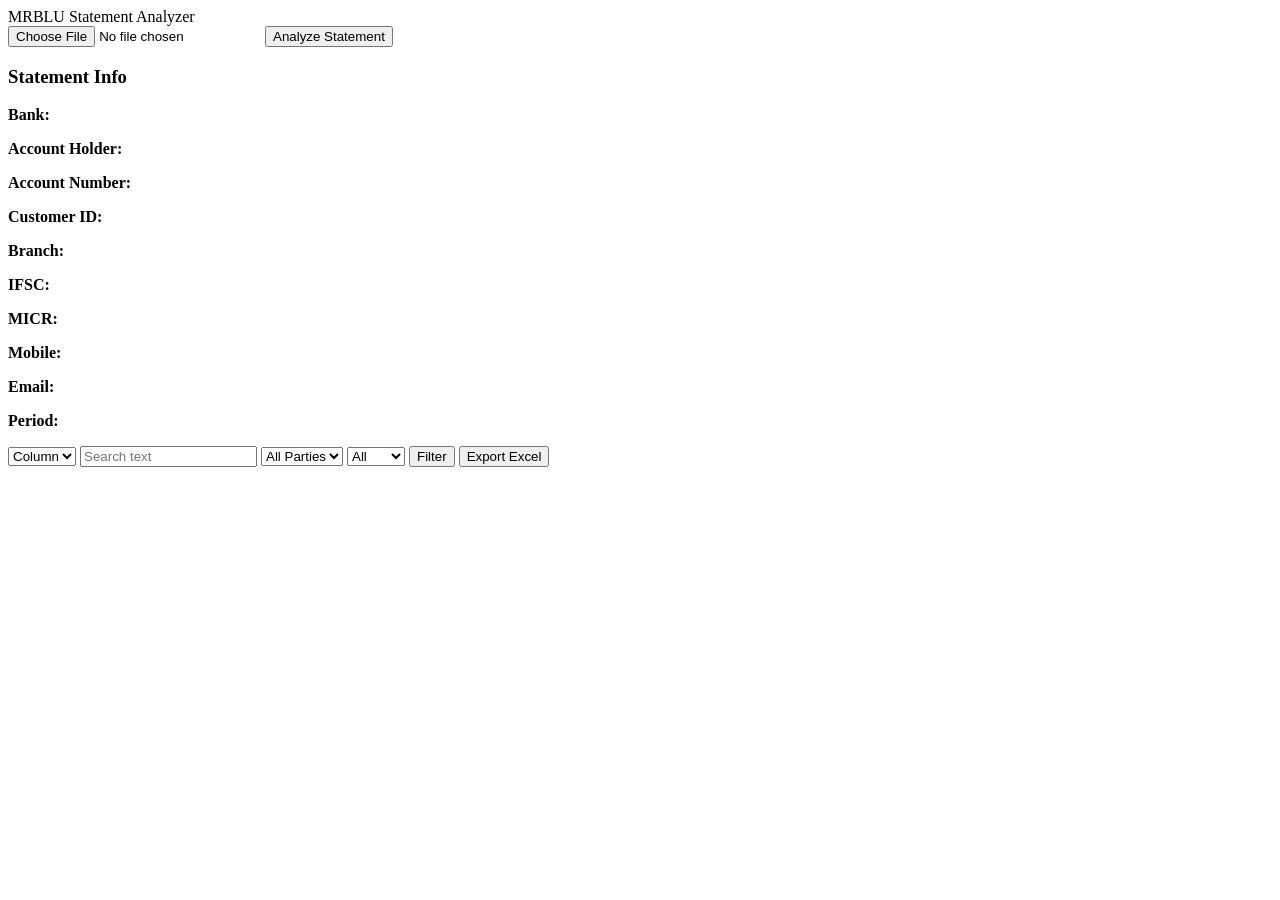
==== templates/index.html @ e45bc217 "index.html" ====
<!DOCTYPE html>
<html>
<head>

<title>MRBLU Statement Analyzer</title>

<meta name="viewport" content="width=device-width, initial-scale=1">

<link rel="stylesheet" href="/static/style.css">

</head>

<body>

<div class="topbar">
MRBLU Statement Analyzer
</div>


<div class="container">


<!-- UPLOAD SECTION -->

<div class="upload-box">

<input type="file" id="pdf" accept="application/pdf">

<button onclick="upload()">Analyze Statement</button>

</div>



<!-- STATEMENT INFO -->

<div class="card">

<h3>Statement Info</h3>

<div class="statement-grid">

<p><b>Bank:</b> <span id="bank"></span></p>

<p><b>Account Holder:</b> <span id="holder"></span></p>

<p><b>Account Number:</b> <span id="account"></span></p>

<p><b>Customer ID:</b> <span id="customer"></span></p>

<p><b>Branch:</b> <span id="branch"></span></p>

<p><b>IFSC:</b> <span id="ifsc"></span></p>

<p><b>MICR:</b> <span id="micr"></span></p>

<p><b>Mobile:</b> <span id="mobile"></span></p>

<p><b>Email:</b> <span id="email"></span></p>

<p><b>Period:</b> <span id="period"></span></p>

</div>

</div>



<!-- FILTERS + TABLE -->

<div class="card">

<div class="filters">


<select id="column">
<option value="">Column</option>
</select>


<input type="text" id="search" placeholder="Search text">


<select id="party">

<option value="all">All Parties</option>

</select>


<select id="type">

<option value="all">All</option>

<option value="debit">Debit</option>

<option value="credit">Credit</option>

</select>


<button onclick="applyFilters()">Filter</button>

<button onclick="download()">Export Excel</button>

</div>


<div class="table-wrapper">

<table id="table">

<thead></thead>

<tbody></tbody>

</table>

</div>

</div>

</div>


<script src="/static/script.js"></script>

</body>
</html>
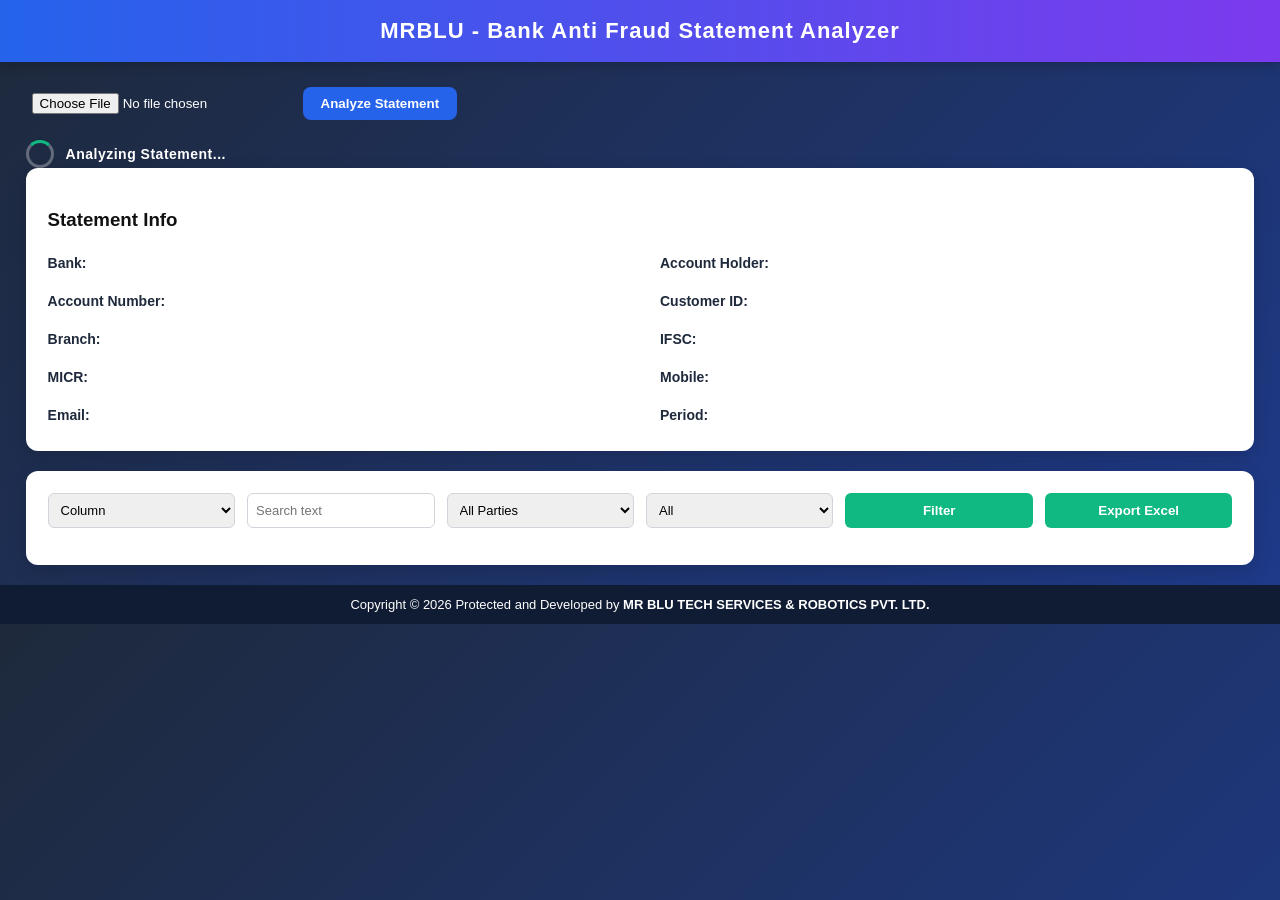
==== commit 3f19561d: "Add files via upload" ====
--- a/templates/index.html
+++ b/templates/index.html
@@ -1,129 +1,148 @@
-<!DOCTYPE html>
-<html>
-<head>
-
-<title>MRBLU Statement Analyzer</title>
-
-<meta name="viewport" content="width=device-width, initial-scale=1">
-
-<link rel="stylesheet" href="/static/style.css">
-
-</head>
-
-<body>
-
-<div class="topbar">
-MRBLU Statement Analyzer
-</div>
-
-
-<div class="container">
-
-
-<!-- UPLOAD SECTION -->
-
-<div class="upload-box">
-
-<input type="file" id="pdf" accept="application/pdf">
-
-<button onclick="upload()">Analyze Statement</button>
-
-</div>
-
-
-
-<!-- STATEMENT INFO -->
-
-<div class="card">
-
-<h3>Statement Info</h3>
-
-<div class="statement-grid">
-
-<p><b>Bank:</b> <span id="bank"></span></p>
-
-<p><b>Account Holder:</b> <span id="holder"></span></p>
-
-<p><b>Account Number:</b> <span id="account"></span></p>
-
-<p><b>Customer ID:</b> <span id="customer"></span></p>
-
-<p><b>Branch:</b> <span id="branch"></span></p>
-
-<p><b>IFSC:</b> <span id="ifsc"></span></p>
-
-<p><b>MICR:</b> <span id="micr"></span></p>
-
-<p><b>Mobile:</b> <span id="mobile"></span></p>
-
-<p><b>Email:</b> <span id="email"></span></p>
-
-<p><b>Period:</b> <span id="period"></span></p>
-
-</div>
-
-</div>
-
-
-
-<!-- FILTERS + TABLE -->
-
-<div class="card">
-
-<div class="filters">
-
-
-<select id="column">
-<option value="">Column</option>
-</select>
-
-
-<input type="text" id="search" placeholder="Search text">
-
-
-<select id="party">
-
-<option value="all">All Parties</option>
-
-</select>
-
-
-<select id="type">
-
-<option value="all">All</option>
-
-<option value="debit">Debit</option>
-
-<option value="credit">Credit</option>
-
-</select>
-
-
-<button onclick="applyFilters()">Filter</button>
-
-<button onclick="download()">Export Excel</button>
-
-</div>
-
-
-<div class="table-wrapper">
-
-<table id="table">
-
-<thead></thead>
-
-<tbody></tbody>
-
-</table>
-
-</div>
-
-</div>
-
-</div>
-
-
-<script src="/static/script.js"></script>
-
-</body>
-</html>
+<!DOCTYPE html>
+<html>
+<head>
+
+<title>MRBLU Statement Analyzer</title>
+
+<meta name="viewport" content="width=device-width, initial-scale=1">
+
+<link rel="stylesheet" href="/static/style.css">
+
+</head>
+
+<body>
+
+<div class="topbar">
+MRBLU - Bank Anti Fraud Statement Analyzer
+</div>
+
+
+<div class="container">
+
+
+<!-- UPLOAD SECTION -->
+
+<div class="upload-box">
+
+<input type="file" id="pdf" accept="application/pdf">
+
+<button onclick="upload()">Analyze Statement</button>
+
+</div>
+
+
+<div id="loading" class="loader-box">
+
+<div class="spinner"></div>
+
+<div class="loader-text">
+Analyzing Statement...
+</div>
+
+</div>
+
+
+<!-- STATEMENT INFO -->
+
+<div class="card">
+
+<h3>Statement Info</h3>
+
+<div class="statement-grid">
+
+<p><b>Bank:</b> <span id="bank"></span></p>
+
+<p><b>Account Holder:</b> <span id="holder"></span></p>
+
+<p><b>Account Number:</b> <span id="account"></span></p>
+
+<p><b>Customer ID:</b> <span id="customer"></span></p>
+
+<p><b>Branch:</b> <span id="branch"></span></p>
+
+<p><b>IFSC:</b> <span id="ifsc"></span></p>
+
+<p><b>MICR:</b> <span id="micr"></span></p>
+
+<p><b>Mobile:</b> <span id="mobile"></span></p>
+
+<p><b>Email:</b> <span id="email"></span></p>
+
+<p><b>Period:</b> <span id="period"></span></p>
+
+</div>
+
+</div>
+
+
+
+<!-- FILTERS + TABLE -->
+
+<div class="card">
+
+<div class="filters">
+
+
+<select id="column">
+<option value="">Column</option>
+</select>
+
+
+<input type="text" id="search" placeholder="Search text">
+
+
+<select id="party">
+
+<option value="all">All Parties</option>
+
+</select>
+
+
+<select id="type">
+
+<option value="all">All</option>
+
+<option value="debit">Debit</option>
+
+<option value="credit">Credit</option>
+
+</select>
+
+
+<button onclick="applyFilters()">Filter</button>
+
+<button onclick="download()">Export Excel</button>
+
+</div>
+
+
+<div class="table-wrapper">
+
+<table id="table">
+
+<thead></thead>
+
+<tbody></tbody>
+
+</table>
+
+</div>
+
+</div>
+
+</div>
+
+
+<footer class="footer">
+
+Copyright © 2026  
+Protected and Developed by  
+<b>MR BLU TECH SERVICES & ROBOTICS PVT. LTD.</b>
+
+</footer>
+
+
+<script src="/static/script.js"></script>
+
+</body>
+</html>
--- a/static/style.css
+++ b/static/style.css
@@ -0,0 +1,330 @@
+/* ---------- GLOBAL ---------- */
+
+body{
+font-family: "Segoe UI", Arial, sans-serif;
+background: linear-gradient(135deg,#1e293b,#1e3a8a);
+margin:0;
+color:#111;
+}
+
+
+/* ---------- TOP BAR ---------- */
+
+.topbar{
+background:linear-gradient(90deg,#2563eb,#7c3aed);
+color:white;
+padding:18px;
+text-align:center;
+font-size:22px;
+font-weight:600;
+letter-spacing:1px;
+box-shadow:0 4px 12px rgba(0,0,0,0.2);
+}
+
+
+/* ---------- MAIN CONTAINER ---------- */
+
+.container{
+width:96%;
+max-width:1600px;
+margin:auto;
+margin-top:25px;
+}
+
+
+/* ---------- CARD ---------- */
+
+.card{
+background:white;
+padding:22px;
+border-radius:12px;
+margin-bottom:20px;
+box-shadow:0 6px 18px rgba(0,0,0,0.15);
+}
+
+
+/* ---------- UPLOAD BOX ---------- */
+
+.upload-box{
+display:flex;
+gap:12px;
+align-items:center;
+margin-bottom:20px;
+}
+
+.upload-box input{
+padding:6px;
+}
+
+.upload-box button{
+background:#2563eb;
+color:white;
+border:none;
+padding:9px 18px;
+border-radius:8px;
+cursor:pointer;
+font-weight:600;
+transition:0.2s;
+}
+
+.upload-box button:hover{
+background:#1d4ed8;
+}
+
+
+/* ---------- STATEMENT INFO ---------- */
+
+.statement-grid{
+display:grid;
+grid-template-columns:repeat(2,1fr);
+gap:10px 40px;
+margin-top:10px;
+}
+
+.statement-grid p{
+margin:6px 0;
+font-size:14px;
+}
+
+.statement-grid b{
+color:#1e293b;
+}
+
+
+/* ---------- FILTERS ---------- */
+
+.filters{
+display:grid;
+grid-template-columns:repeat(auto-fit,minmax(150px,1fr));
+gap:12px;
+margin-bottom:15px;
+}
+
+.filters select,
+.filters input{
+padding:8px;
+border:1px solid #d1d5db;
+border-radius:6px;
+font-size:13px;
+}
+
+.filters button{
+background:#10b981;
+color:white;
+border:none;
+padding:9px;
+border-radius:6px;
+cursor:pointer;
+font-weight:600;
+transition:0.2s;
+}
+
+.filters button:hover{
+background:#059669;
+}
+
+
+/* ---------- TABLE WRAPPER ---------- */
+
+.table-wrapper{
+max-height:650px;
+overflow:auto;
+border-radius:10px;
+}
+
+
+/* ---------- TABLE ---------- */
+
+table{
+width:100%;
+border-collapse:collapse;
+font-size:13px;
+background:white;
+}
+
+
+/* ---------- HEADER ---------- */
+
+th{
+background:#1e293b;
+color:white;
+padding:10px;
+border-bottom:1px solid #ddd;
+position:sticky;
+top:0;
+z-index:2;
+}
+
+
+/* ---------- ROWS ---------- */
+
+td{
+padding:8px;
+border-bottom:1px solid #e5e7eb;
+white-space:nowrap;
+}
+
+
+/* ---------- HOVER ---------- */
+
+tbody tr:hover{
+background:#f3f4f6;
+}
+
+
+/* ---------- DEBIT / CREDIT COLORS ---------- */
+
+td:nth-child(8){
+color:#dc2626;
+font-weight:600;
+}
+
+td:nth-child(9){
+color:#059669;
+font-weight:600;
+}
+
+
+/* ---------- SCROLLBAR ---------- */
+
+.table-wrapper::-webkit-scrollbar{
+width:8px;
+height:8px;
+}
+
+.table-wrapper::-webkit-scrollbar-thumb{
+background:#9ca3af;
+border-radius:6px;
+}
+
+.table-wrapper::-webkit-scrollbar-thumb:hover{
+background:#6b7280;
+}
+
+
+/* ---------- MOBILE ---------- */
+
+@media (max-width:768px){
+
+.statement-grid{
+grid-template-columns:1fr;
+}
+
+.filters{
+grid-template-columns:1fr 1fr;
+}
+
+.upload-box{
+flex-direction:column;
+align-items:flex-start;
+}
+
+}
+
+td:nth-child(4){
+white-space:normal;
+max-width:420px;
+}
+
+.loader-box{
+display:none;
+margin-top:10px;
+color:white;
+font-weight:600;
+display:flex;
+align-items:center;
+gap:12px;
+}
+
+.spinner{
+width:22px;
+height:22px;
+border:3px solid rgba(255,255,255,0.3);
+border-top:3px solid #10b981;
+border-radius:50%;
+animation:spin 1s linear infinite;
+}
+
+.loader-text{
+font-size:14px;
+letter-spacing:0.5px;
+}
+
+@keyframes spin{
+0%{transform:rotate(0deg)}
+100%{transform:rotate(360deg)}
+}
+
+input[type="file"] {
+
+color:white;
+
+}
+
+.file-name{
+
+color:white;
+font-weight:500;
+
+}
+
+.footer{
+
+text-align:center;
+padding:12px;
+background:#0f1c33;
+color:#fff;
+font-size:13px;
+margin-top:20px;
+
+}
+
+td:nth-child(7){
+
+color:red;
+font-weight:500;
+
+}
+
+td:nth-child(8){
+
+color:green;
+font-weight:500;
+
+}
+
+/* Debit column */
+
+td:nth-child(8){
+color:#e53935;
+font-weight:600;
+}
+
+/* Credit column */
+
+td:nth-child(9){
+color:#1b8f3a;
+font-weight:600;
+}
+
+/* Balance column */
+
+td:nth-child(10){
+color:#5a3e2b;
+font-weight:600;
+}
+
+.statement-info{
+
+background:#f5f7fb;
+border-radius:6px;
+padding:20px;
+font-size:14px;
+
+}
+
+.statement-info b{
+
+color:#2b3c5a;
+
+}
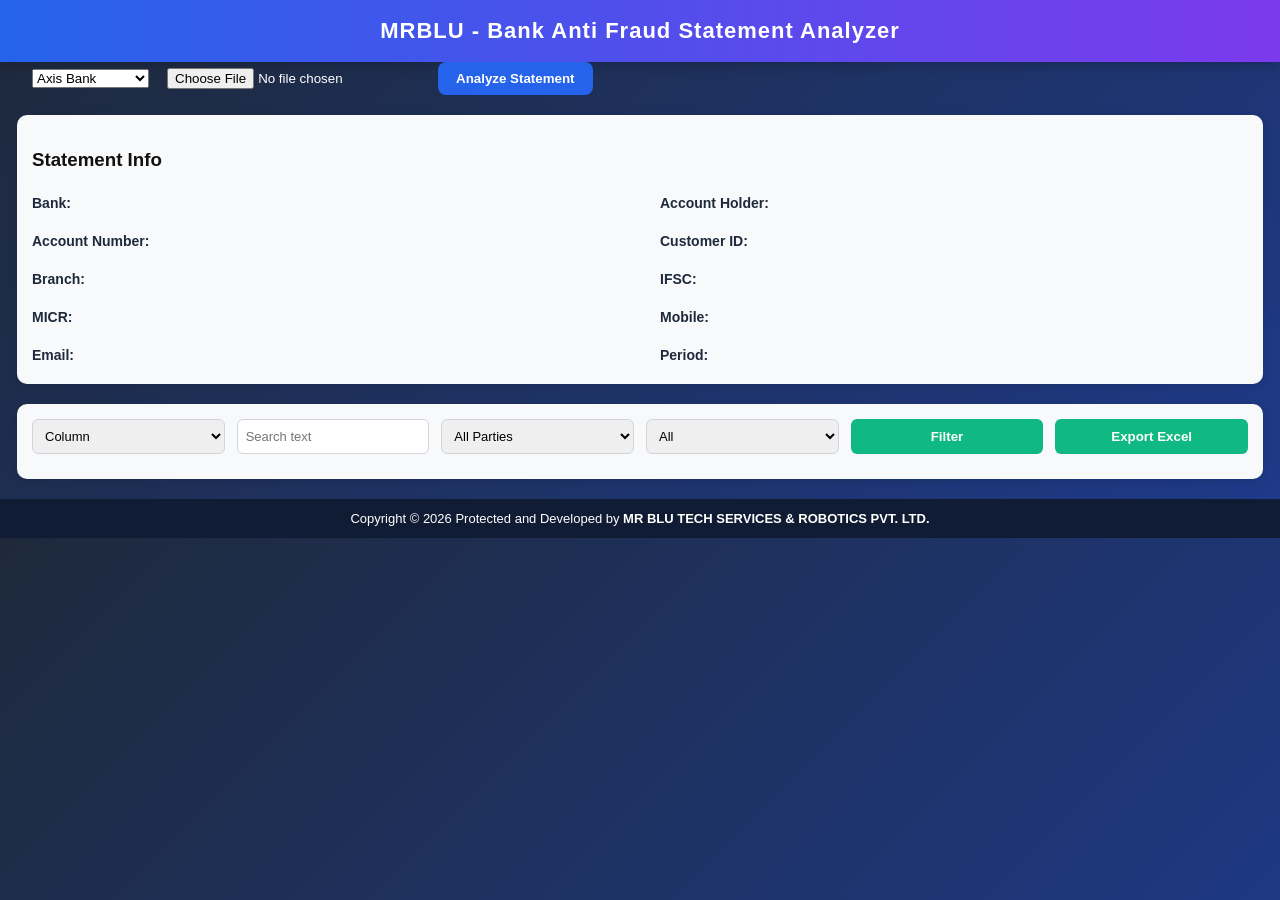
==== commit 757d9801: "Update index.html" ====
--- a/templates/index.html
+++ b/templates/index.html
@@ -24,19 +24,17 @@
 
 <div class="upload-box">
 
+<select id="bank_select">
+  <option value="axis">Axis Bank</option>
+  <option value="bob">Bank of Baroda</option>
+  <option value="idfc">IDFC First Bank</option>
+  <option value="other">Other Bank</option>
+</select>
+
 <input type="file" id="pdf" accept="application/pdf">
 
 <button onclick="upload()">Analyze Statement</button>
 
-</div>
-
-
-<div id="loading" class="loader-box">
-
-<div class="spinner"></div>
-
-<div class="loader-text">
-Analyzing Statement...
 </div>
 
 </div>
@@ -145,4 +143,4 @@
 <script src="/static/script.js"></script>
 
 </body>
-</html>+</html>
--- a/static/style.css
+++ b/static/style.css
@@ -295,21 +295,21 @@
 
 /* Debit column */
 
-td:nth-child(8){
+td:nth-child(9){
 color:#e53935;
 font-weight:600;
 }
 
 /* Credit column */
 
-td:nth-child(9){
+td:nth-child(10){
 color:#1b8f3a;
 font-weight:600;
 }
 
 /* Balance column */
 
-td:nth-child(10){
+td:nth-child(11){
 color:#5a3e2b;
 font-weight:600;
 }
@@ -327,4 +327,63 @@
 
 color:#2b3c5a;
 
-}+}
+
+/* TABLE FIX */
+.table-wrapper {
+    width: 100%;
+    overflow-x: hidden;
+}
+
+#table {
+    width: 100%;
+    table-layout: fixed;
+    border-collapse: collapse;
+    font-size: 12px;
+}
+
+#table th {
+    background-color: #1f2b3a;
+    color: white;
+    padding: 8px;
+    text-align: left;
+}
+
+#table td {
+    padding: 6px;
+    border-bottom: 1px solid #ddd;
+    word-wrap: break-word;
+    white-space: normal;
+}
+
+/* COLUMN WIDTH CONTROL */
+#table th:nth-child(1) { width: 40px; }   /* Sr No */
+#table th:nth-child(2) { width: 80px; }   /* Date */
+#table th:nth-child(3) { width: 90px; }   /* Value Date */
+#table th:nth-child(4) { width: 140px; }  /* Party */
+#table th:nth-child(5) { width: 260px; }  /* Description */
+#table th:nth-child(6) { width: 70px; }   /* Mode */
+#table th:nth-child(7) { width: 60px; }   /* Type */
+#table th:nth-child(8) { width: 80px; }   /* Cheque */
+#table th:nth-child(9) { width: 90px; }   /* Debit */
+#table th:nth-child(10){ width: 90px; }   /* Credit */
+#table th:nth-child(11){ width: 100px; }  /* Balance */
+#table th:nth-child(12){ width: 80px; }   /* Branch */
+
+.container {
+    width: 95%;
+    margin: auto;
+}
+
+.card {
+    margin: 20px auto;
+    width: 95%;
+    padding: 15px;
+    background: #f8f9fb;
+    border-radius: 10px;
+    box-shadow: 0 2px 8px rgba(0,0,0,0.1);
+}
+
+.filters {
+    margin-bottom: 10px;
+}
